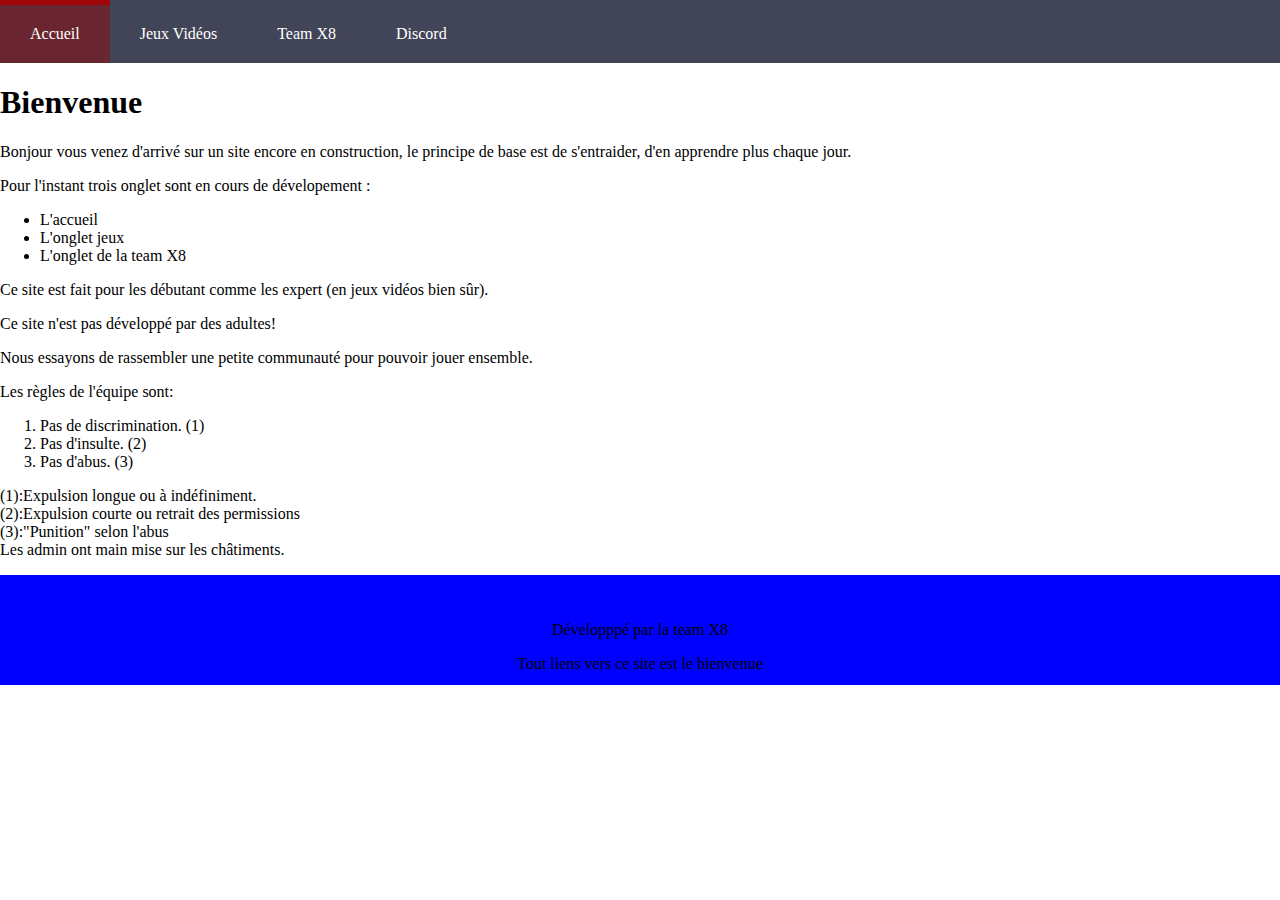
==== index.html @ c1e131f3 "corrige lien css" ====
<!DOCTYPE html>
<html>
    <head>
        <title>Accueil</title>
        <meta charset= "utf-8">
        <link rel="stylesheet" href="css/css.css">
        <link rel="icon" type="image/png" href="Images/favicon.png">
    </head>
    
    <body>
        
        
        <nav>
            <ul class="ul1">    
               <!--Accueil-->
                <li class="li1n" id="accueil"><a href="premier.html">Accueil</a></li>
            
                 <!--Menu Jeux-->
                <li class="li2n" id="menujeux"><a href="jeuxvideos.html">Jeux Vidéos</a>
                    <ul class="submenu">
                        <li><a href="minecraft.html">Minecraft</a></li>
                        <li><a href="robocraft.html">Robocraft</a></li>
                        <li><a href="redeclipse.html">Red Eclipse</a></li>
                    </ul>
                </li> 
                <li class="li3n" id="teamx8"><a href="teamx8.html">Team X8</a></li>
                <li class="lin4" id="discord"><a href="https://discord.gg/2wMAf8X">Discord</a></li> 
            
            </ul>
        </nav>
        
        <h1>Bienvenue</h1>
        <p>Bonjour vous venez d'arrivé sur un site encore en construction, le principe de base est de s'entraider, d'en apprendre plus chaque jour.</p>
        <p>Pour l'instant trois onglet sont en cours de dévelopement :
            <ul>
                <li>L'accueil</li>
                <li>L'onglet jeux</li>
                <li>L'onglet de la team X8</li>
            </ul>
        </p>
        <p>Ce site est fait pour les débutant comme les expert (en jeux vidéos bien sûr).</p>
        <p>Ce site n'est pas développé par des adultes!</p>
        <p>Nous essayons de rassembler une petite communauté pour pouvoir jouer ensemble.</p>
        <p>Les règles de l'équipe sont:
            <ol>
                <li>Pas de discrimination. (1)</li>
                <li>Pas d'insulte. (2)</li>
                <li>Pas d'abus. (3)</li>
            </ol>
            (1):Expulsion longue ou à indéfiniment.<br>
            (2):Expulsion courte ou retrait des permissions<br>
            (3):"Punition" selon l'abus<br>
    
            Les admin ont main mise sur les châtiments.
    
        </p>
        
    
        <footer class="foot">
            <p>Développpé par la team X8</p>
            <p>Tout liens vers ce site est le bienvenue</p>
        </footer>
        <script src="js1.js"></script>
    </body>
</html>
---- css/css.css ----
body{
    color: /*rgb(6, 248, 78)*/black;
    background-color: white;/*rgb(0,0,0)*/
    margin: 0px;
    padding: 0px;
    
}

nav > ul{
    margin: 0px;
    padding: 0px;
}

nav > ul > li{
    float: left;
}

nav li{
    list-style-type: none;
}


.submenu{
    display: none;
}

nav{
    width: 100%;
    background-color: #424558;
}

nav > ul > li{
    float: left;
    position: relative;
    border-top: 5px solid #424558;
}

nav > ul::after{
    content: "";
    display: block;
    clear: both;
}

nav a{
    text-decoration: none;
    display: inline-block;
}


nav > ul > li > a{
    padding: 20px 30px;
    color: #FFF;
}



nav li:hover .submenu{
    display: inline-block;
    position: absolute;
    top: 100%;
    left: 0px;
    padding: 0px;
    z-index: 100000;
}

.submenu li{
    border-bottom: 1px solid #CCC;
}


.submenu li a{
    padding: 20px 30px;
    font-size: 13px;
    color: #222538;
    width: 270px;
    
}


.li1n:hover{
    border-top: 5px solid rgb(160, 6, 6);
    background-color: rgba(145, 7, 7, 0.500);

}

.li2n:hover{
    border-top: 5px solid rgb(4, 179, 56);
    background-color: rgba(4, 179, 56, 0.5);
}

.li3n:hover{
    border-top: 5px solid rgb(4, 65, 179);
    background-color: rgba(4, 65, 179, 0.5);
}

.lin4:hover{
    border-top: 5px solid rgb(243, 180, 5);
    background-color: rgba(243, 180, 5, 0.5);
}


.li2n .submenu{
    background-color: rgb(7, 196, 64);
}

.submenu li:hover a{
    color:#EEE;
    font-weight: bold;
}

.li2n .submenu li:hover{
    background-color: rgba(4, 179, 56, 0.808)
}

/*#div-animation {
    width: 500px;
    height: 400px;
    background-image: url("Minecraft_diapo1.png");
    position: relative;
    -moz-animation-name: chgt-image; 
    -moz-animation-duration: 25s;
    -moz-animation-iteration-count: infinite;
    animation-name: chgt-image;
    animation-duration: 25s;
    animation-iteration-count: infinite;
    display: inline-block;
}*/

/*@moz-keyframes chgt-image{
    0% {background-image: url("../Images/Minecraft_diapo1.png");}
    25% {background-image: url("../Images/Minecraft_diapo2.png");}
    50%{background-image: url("../Images/Minecraft_diapo3.png");}
    75%{background-image: url("../Images/Minecraft_diapo4.png");}
    100% {background-image: url("../Images/Minecraft_diapo5.png");}
}*/


/*@keyframes chgt-image {
    0% {background-image: url("../Images/Minecraft_diapo1.png");}
    25% {background-image: url("../Images/Minecraft_diapo2.png");}
    50%{background-image: url("../Images/Minecraft_diapo3.png");}
    75%{background-image: url("../Images/Minecraft_diapo4.png");}
    100% {background-image: url("../Images/Minecraft_diapo5.png");}
}*/

video{
    width: 500px;
    height: 400px;
}

#diveo1{
    padding: 700px;
}

a{
    text-decoration: none;
    color: rgb(39, 39, 153);
}

.imglogo{
    width: 500px;
    height: 700 px;
}


/* LES ARTICLES: MINECRAFT, RED ECLIPSE ET ROBOCRAFT (EN DEHORS DE LEURS ONGLET)*/

#guidemine{
    text-align: center;
    border: 2px solid black;
    padding: 20px;
}

#guidemine:hover{
    background-color: rgb(71, 196, 71);
    
}

#guidered{
    text-align: center;
    border: 2px solid black;
    padding: 20px;
}

#guidered:hover{
    background-color: red;
}

#guiderob{
    text-align: center;
    border: 2px solid black;
    padding: 20px;
}

#guiderob:hover{
    background-color: rgb(89, 89, 255);
}

.atuto{
    text-decoration: none;
    color: black;
}

.sectuto{
    display:inline-block;
}

.alert_jeux{
    padding: 30px;
    border: 2px solid black;
    background-color: yellowgreen;
    
}


.foot{
    height: 80px;
    padding-top: 30px;
    background-color: blue;
    text-align: center;
    
}
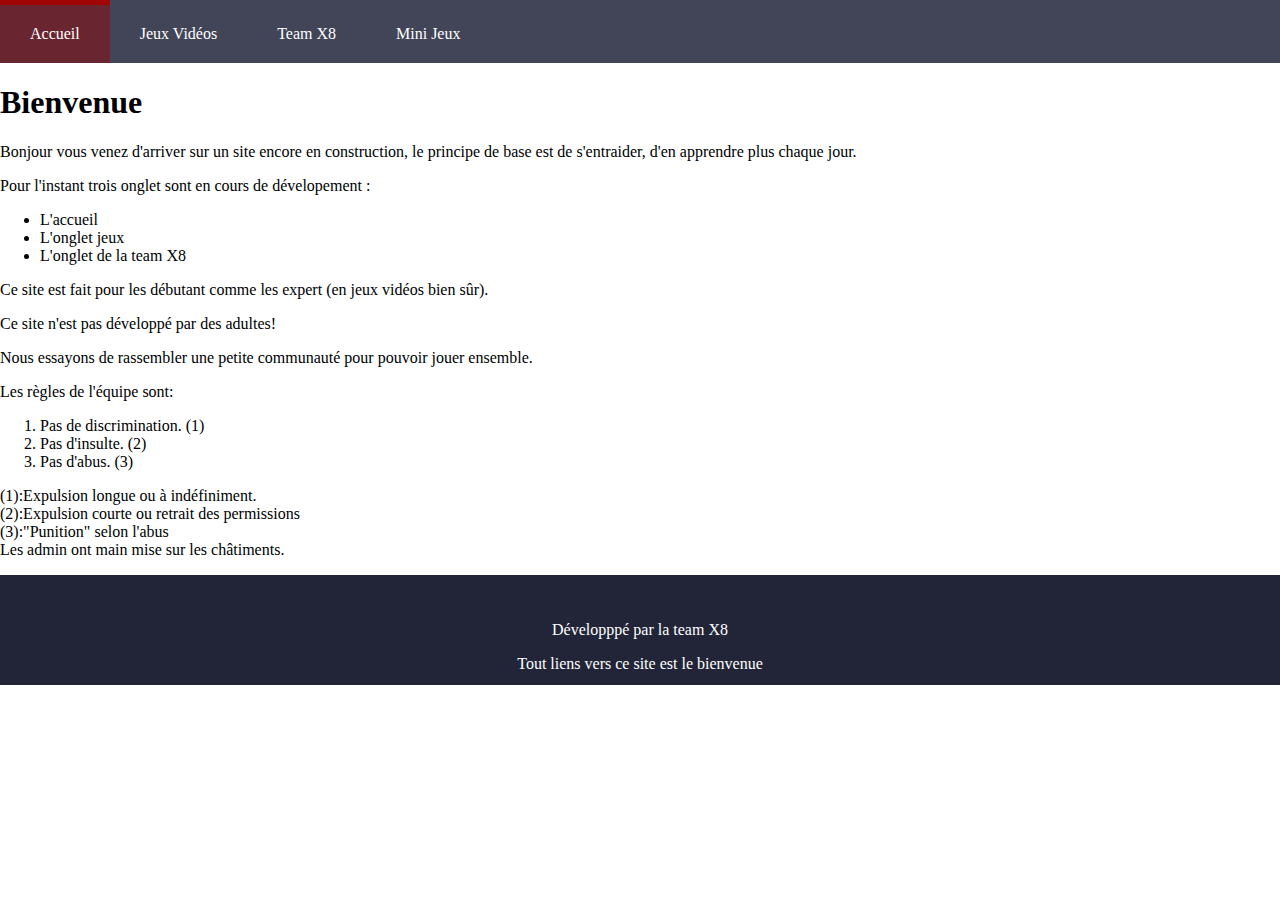
==== commit 6139676c: "css, minijeux etc." ====
--- a/index.html
+++ b/index.html
@@ -9,28 +9,28 @@
     
     <body>
         
-        
+    
         <nav>
             <ul class="ul1">    
                <!--Accueil-->
-                <li class="li1n" id="accueil"><a href="premier.html">Accueil</a></li>
+                <li class="li1n" id="accueil"><a href="index.html">Accueil</a></li>
             
                  <!--Menu Jeux-->
                 <li class="li2n" id="menujeux"><a href="jeuxvideos.html">Jeux Vidéos</a>
                     <ul class="submenu">
                         <li><a href="minecraft.html">Minecraft</a></li>
-                        <li><a href="robocraft.html">Robocraft</a></li>
-                        <li><a href="redeclipse.html">Red Eclipse</a></li>
+                        <!--<li><a href="robocraft.html">Robocraft</a></li>
+                        <li><a href="redeclipse.html">Red Eclipse</a></li>-->
                     </ul>
                 </li> 
                 <li class="li3n" id="teamx8"><a href="teamx8.html">Team X8</a></li>
-                <li class="lin4" id="discord"><a href="https://discord.gg/2wMAf8X">Discord</a></li> 
+                <li class="lin4" id="minijeux"><a target="new" href="minijeux.html">Mini Jeux</a></li> 
             
             </ul>
         </nav>
         
         <h1>Bienvenue</h1>
-        <p>Bonjour vous venez d'arrivé sur un site encore en construction, le principe de base est de s'entraider, d'en apprendre plus chaque jour.</p>
+        <p>Bonjour vous venez d'arriver sur un site encore en construction, le principe de base est de s'entraider, d'en apprendre plus chaque jour.</p>
         <p>Pour l'instant trois onglet sont en cours de dévelopement :
             <ul>
                 <li>L'accueil</li>
--- a/css/css.css
+++ b/css/css.css
@@ -5,7 +5,7 @@
     padding: 0px;
     
 }
-
+/*lE NAV*/
 nav > ul{
     margin: 0px;
     padding: 0px;
@@ -152,15 +152,13 @@
     padding: 700px;
 }
 
+/*LES LIENS*/
 a{
     text-decoration: none;
     color: rgb(39, 39, 153);
 }
 
-.imglogo{
-    width: 500px;
-    height: 700 px;
-}
+
 
 
 /* LES ARTICLES: MINECRAFT, RED ECLIPSE ET ROBOCRAFT (EN DEHORS DE LEURS ONGLET)*/
@@ -211,12 +209,25 @@
     background-color: yellowgreen;
     
 }
-
+/*lE FOOTER*/
 
 .foot{
     height: 80px;
     padding-top: 30px;
-    background-color: blue;
-    text-align: center;
-    
+    color: white;
+    text-align: center;
+    background-color: #222538;
+}
+
+/*LIENS VERS LES MINI-JEUX*/
+
+.liensminijeux{
+    padding: 20px;
+    background-color: rgb(148, 148, 243);
+    color: red;
+    text-decoration: none;
+}
+.liensminijeux:hover{
+    background-color:rgba(148, 148, 243, 0.90);
+    color: rgb(163, 1, 1);
 }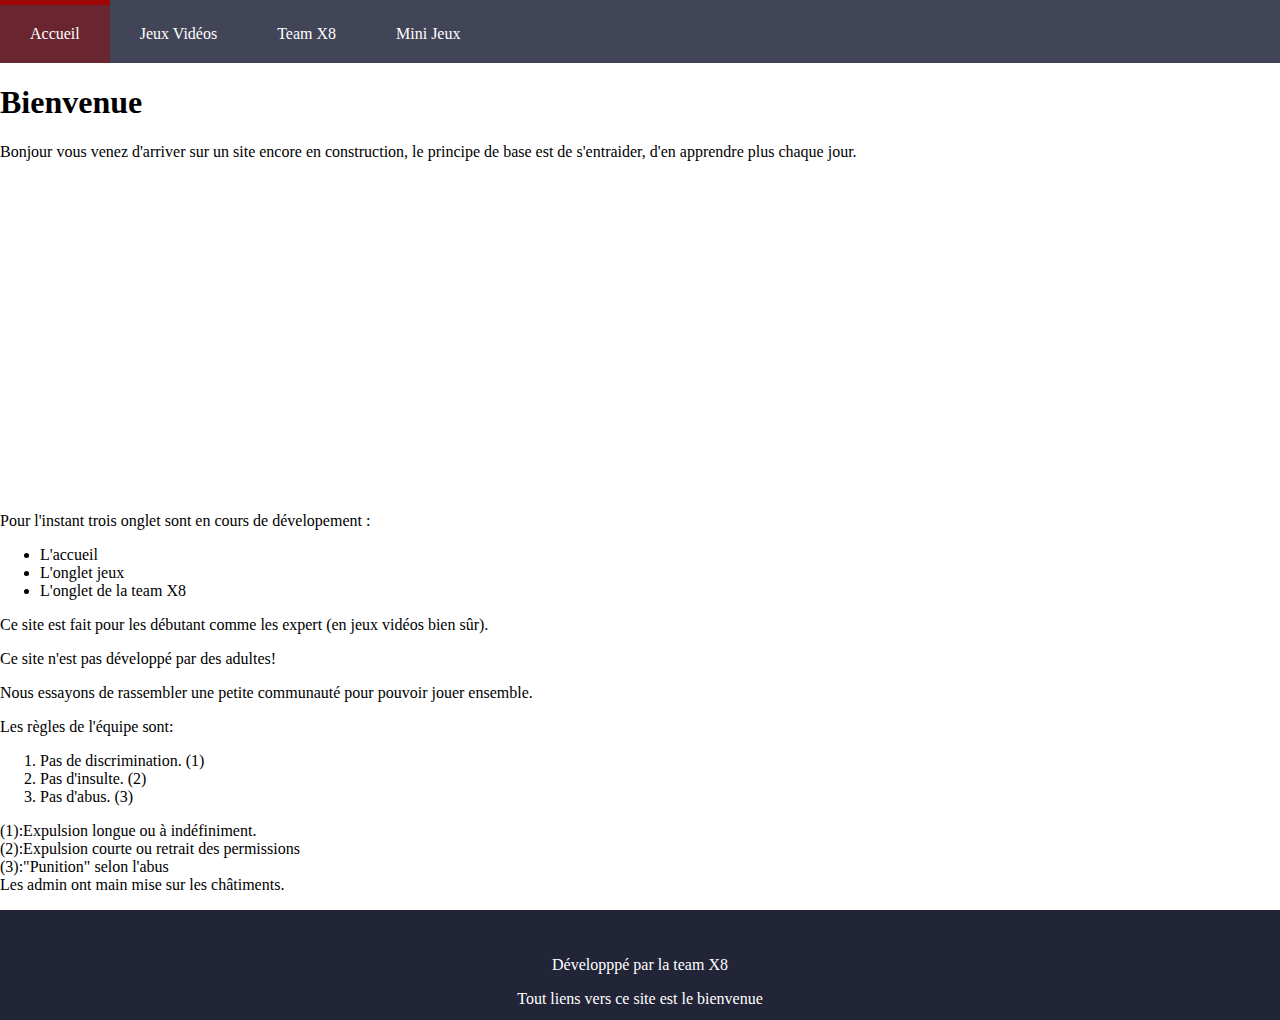
==== commit b1fa1be7: "Test pour insérer des vidéos" ====
--- a/index.html
+++ b/index.html
@@ -24,14 +24,16 @@
                     </ul>
                 </li> 
                 <li class="li3n" id="teamx8"><a href="teamx8.html">Team X8</a></li>
-                <li class="lin4" id="minijeux"><a target="new" href="minijeux.html">Mini Jeux</a></li> 
+                <li class="lin4" id="minijeux"><a href="minijeux.html">Mini Jeux</a></li> 
             
             </ul>
         </nav>
         
         <h1>Bienvenue</h1>
         <p>Bonjour vous venez d'arriver sur un site encore en construction, le principe de base est de s'entraider, d'en apprendre plus chaque jour.</p>
+        <iframe width="560" height="315" sandbox="allow-same-origin allow-scripts" src="https://peertube.fr/videos/embed/fbafbb6c-29ea-4952-85c1-08aef2e2ae4e" frameborder="0" allowfullscreen></iframe>
         <p>Pour l'instant trois onglet sont en cours de dévelopement :
+        
             <ul>
                 <li>L'accueil</li>
                 <li>L'onglet jeux</li>
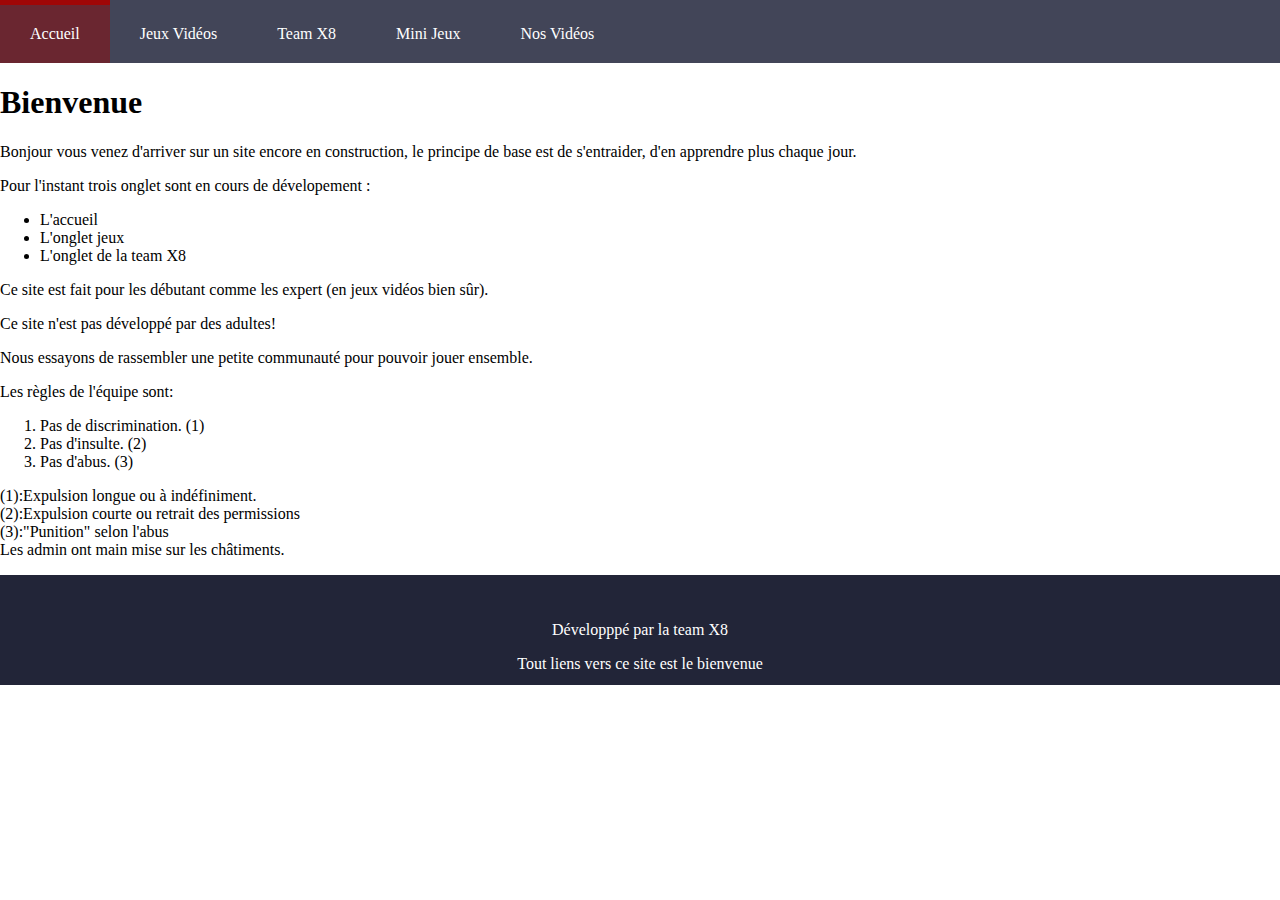
==== commit 4bcd9975: "On continue" ====
--- a/index.html
+++ b/index.html
@@ -24,14 +24,19 @@
                     </ul>
                 </li> 
                 <li class="li3n" id="teamx8"><a href="teamx8.html">Team X8</a></li>
-                <li class="lin4" id="minijeux"><a href="minijeux.html">Mini Jeux</a></li> 
+                <li class="lin4" id="minijeux"><a href="minijeux.html">Mini Jeux</a></li>
+                <li class="lin5" id="video"><a href="video.html">Nos Vidéos</a>
+                    <ul class="submenu">
+                        <li><a href="oisillons48.html">Oisillons48</a></li>
+                        <li><a href="tartiflette16.html">Tartiflette16</a></li>
+                    </ul>
+                </li> 
             
             </ul>
         </nav>
         
         <h1>Bienvenue</h1>
         <p>Bonjour vous venez d'arriver sur un site encore en construction, le principe de base est de s'entraider, d'en apprendre plus chaque jour.</p>
-        <iframe width="560" height="315" sandbox="allow-same-origin allow-scripts" src="https://peertube.fr/videos/embed/fbafbb6c-29ea-4952-85c1-08aef2e2ae4e" frameborder="0" allowfullscreen></iframe>
         <p>Pour l'instant trois onglet sont en cours de dévelopement :
         
             <ul>
--- a/css/css.css
+++ b/css/css.css
@@ -109,44 +109,17 @@
 }
 
 .li2n .submenu li:hover{
-    background-color: rgba(4, 179, 56, 0.808)
-}
-
-/*#div-animation {
-    width: 500px;
-    height: 400px;
-    background-image: url("Minecraft_diapo1.png");
-    position: relative;
-    -moz-animation-name: chgt-image; 
-    -moz-animation-duration: 25s;
-    -moz-animation-iteration-count: infinite;
-    animation-name: chgt-image;
-    animation-duration: 25s;
-    animation-iteration-count: infinite;
-    display: inline-block;
-}*/
-
-/*@moz-keyframes chgt-image{
-    0% {background-image: url("../Images/Minecraft_diapo1.png");}
-    25% {background-image: url("../Images/Minecraft_diapo2.png");}
-    50%{background-image: url("../Images/Minecraft_diapo3.png");}
-    75%{background-image: url("../Images/Minecraft_diapo4.png");}
-    100% {background-image: url("../Images/Minecraft_diapo5.png");}
-}*/
-
-
-/*@keyframes chgt-image {
-    0% {background-image: url("../Images/Minecraft_diapo1.png");}
-    25% {background-image: url("../Images/Minecraft_diapo2.png");}
-    50%{background-image: url("../Images/Minecraft_diapo3.png");}
-    75%{background-image: url("../Images/Minecraft_diapo4.png");}
-    100% {background-image: url("../Images/Minecraft_diapo5.png");}
-}*/
-
-video{
-    width: 500px;
-    height: 400px;
-}
+    background-color: rgba(4, 179, 56, 0.808);
+}
+
+.li5n .submenu{
+    background-color: rgba(11, 50, 158);
+}
+.li5n .submenu li:hover{
+    background-color: rgba(11, 50, 158, 0.5);
+}
+
+
 
 #diveo1{
     padding: 700px;
@@ -226,8 +199,15 @@
     background-color: rgb(148, 148, 243);
     color: red;
     text-decoration: none;
+    display: inline-block;
 }
 .liensminijeux:hover{
     background-color:rgba(148, 148, 243, 0.90);
     color: rgb(163, 1, 1);
+}
+
+
+/*LES IMAGES*/
+.img1{
+    max-height: 500px;
 }